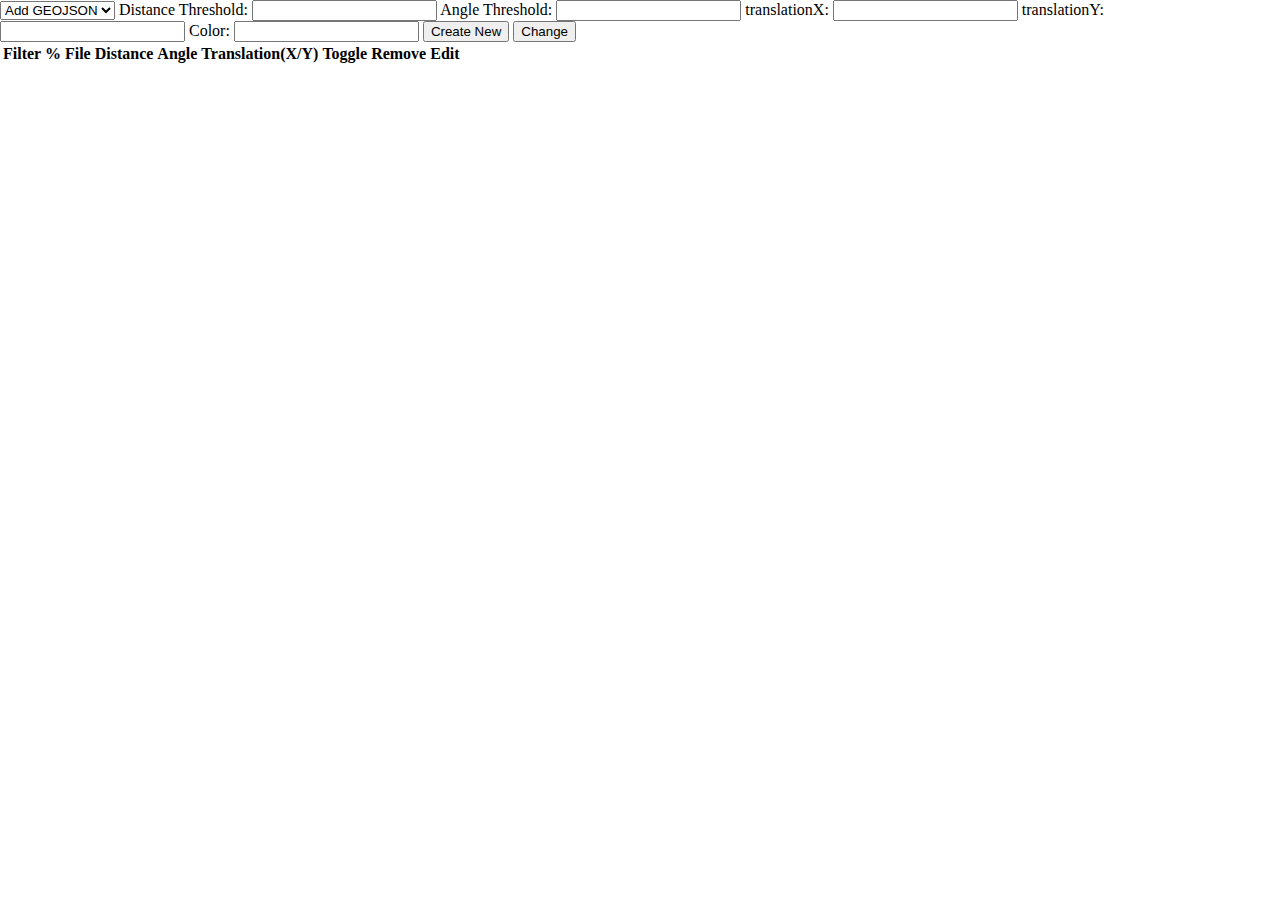
==== work.html @ d537c366 "Add files via upload" ====
<!DOCTYPE html>
<html>
<head>
<meta charset="utf-8">
<title>Work</title>
<meta name="viewport" content="initial-scale=1,maximum-scale=1,user-scalable=no">
<link rel="icon" type="image/png" href="TCTLOGO.png" sizes="32x32" />

<link href="https://api.mapbox.com/mapbox-gl-js/v2.15.0/mapbox-gl.css" rel="stylesheet">
<script src="https://api.mapbox.com/mapbox-gl-js/v2.15.0/mapbox-gl.js"></script>
<script src = "allgeo.js"></script>
<script src = "Algo.js"></script>
<script src = "MapFunctions.js"></script>

<style>
body { margin: 0; padding: 0; }
#map { position: absolute; top: 0; bottom: 0; width: 100%; }
#commands {
        position: relative;
        top: 0;
        bottom: 0;
        width: 100%;
      }
.popup-container {
  display: none;
  position: fixed;
  top: 0;
  left: 0;
  width: 100%;
  height: 100%;
  background-color: rgba(0, 0, 0, 0.5);
  z-index: 999;
}

.popup {
  width: 400px;
  height: 450px;
  background-color: #fff;
  padding: 10px;
  position: absolute;
  top: 50%;
  left: 50%;
  transform: translate(-50%, -50%);
}
.buttons {
  text-align: center;
  margin-top: 5px;
}
#enterGeo {
    width: 350px;
    height: 300px;
    resize: vertical;
    resize: none;
}

</style>

</head>
<body>
    <div id="map">
        <div id = "commands">
        <select id = file onchange = "addPopUp()"> 
            <option value="create">Add GEOJSON</option>
        </select>
        <label for="dist">Distance Threshold:</label>
        <input type="text" id="dist" name="dist"> 
        <label for="angle">Angle Threshold:</label>
        <input type="text" id="angle" name="angle"> 
        <label for="translationX">translationX:</label>
        <input type="text" id="translationX" name="translationX"> 
        <label for="translationY">translationY:</label>
        <input type="text" id="translationY" name="translationY"> 
        <label for="color">Color:</label>
        <input type="text" id="color" name="color"> 
         <!-- <label for="color">Color:</label>
        <input type="text" id="color" name="color"> -->
        <button onclick="createNew()">Create New</button>
        <button id = "change" onclick = "change()""> Change </button>
        <table id = "datatable">
            <tr>
              <th>Filter %</th>
              <th>File</th>
              <th>Distance</th>
              <th>Angle</th>
              <th>Translation(X/Y)</th>
              <th>Toggle</th>
              <th>Remove</th>
              <th>Edit</th>
            </tr>
          </table> 
    </div>
    <div id="popupContainer" class="popup-container">
        <div class="popup">
          <h2>Create a new GEOJSON:</h2>
            <label>Enter Name:</label>
            <input type="text" id="geoName" name="geoName">
            <br><br>
            <label>Enter GEOJSON Data</label>
            <textarea id="enterGeo" name="enterGeo"></textarea>
          <div class="buttons">
            <button id = "cancel" onclick="cancelPopup()">Cancel</button>
            <button id = "submit" onclick="submitPopup()">Submit</button>
          </div>
        </div>
      </div>
      
</div>

<script>

//set up the mapbox map
mapboxgl.accessToken = 'pk.eyJ1Ijoic2FtYXJudyIsImEiOiJjbGl1c2F1dDAwOW02M3BueTJwdDViNHY4In0.5F8W4nYLQk7H0xjRONCGkw';
const map = new mapboxgl.Map({
    container: 'map', // container ID
    // Choose from Mapbox's core styles, or make your own style with Mapbox Studio
    style: 'mapbox://styles/mapbox/streets-v12', // style URL
    center: [-70.05, 41.99], // starting position [lng, lat]
    zoom: 14.5 // starting zoom
});

//put the table and the text fields above the map so they're visible
document.getElementById('map').style.zIndex = '0';
document.getElementById('commands').style.zIndex = '999';
document.getElementById('datatable').style.zIndex = '1000';

//function to give an array with the values of the textfields
function gatherFields(){
    var fields = new Array(6);
    fields[0] = document.getElementById('dist').value
    fields[1] = document.getElementById('angle').value;
    fields[2] = document.getElementById('translationX').value;
    fields[3] = document.getElementById('translationY').value;
    fields[4] = document.getElementById('color').value;
    fields[5] = document.getElementById("file").value;
    var drop = document.getElementById("file");
    var fileName = drop.options[drop.selectedIndex].textContent;
    fields[6] = fileName+"_d"+fields[0]+"_a"+fields[1]+"_tx"+fields[2]+"_ty"+fields[3]+"_c"+fields[4];
    return fields;
}


//initiate the map once its loaded
document.getElementById("change").style.display = "none";
var dropdown = document.getElementById("file");
var option = document.createElement("option");
option.text = "keezer";
option.value = JSON.stringify(keezer);
dropdown.options.add(option,dropdown.options.length-1);
//var option2 = document.createElement("option");
//option2.text = "twine";
//option2.value = JSON.stringify(twine);
//file.options.add(option2,file.options.length-1);
//file.options.add(option2,file.options.length-1);
dropdown.selectedIndex = 0;
map.on('load', function() {
    setUpTrails(map);
}
);

//function for when they enter a new trail modification
function createNew(){
    var fields = gatherFields();
    addlay(translate(fields[2],fields[3],reduce(JSON.parse(fields[5]),fields[1],fields[0])),map,fields[6],fields[4]);
}

//if any of the toggle buttons are pressed it goes here and the event tells
//the function which button was pressed and that toggles is on or off
function toggle(event){
    var layerId = event.target.id.substring(0, event.target.id.length - 3);
    if (event.target.innerHTML=="Show"){
        event.target.textContent = "Hide";
        map.setLayoutProperty(layerId, 'visibility', 'visible');
    }
    else{
        map.setLayoutProperty(layerId, 'visibility', 'none');
        event.target.textContent = "Show";
    }
}

function remove(event){
    var index = event.target.parentNode.parentNode.rowIndex-1;
    document.getElementById("datatable").deleteRow(index+1); //heading is 0th index
    map.removeLayer(layers[index].id);
    map.removeSource(layers[index].id);
    layers.splice(index,1);
    if (document.getElementById("change").style.display =="block"){
        document.getElementById("change").style.display = "none";
    }
}

//give it global scope so can do the change knowing the label.
var curIndex;
function promptChange(event){
    curIndex = event.target.parentNode.parentNode.rowIndex-1;
    var curLayerId = layers[curIndex].id;
    document.getElementById("change").style.display = "block";

    var info = getInfo(curLayerId);
    document.getElementById("dist").value = info[2];
    document.getElementById("angle").value = info[3];
    document.getElementById("translationX").value = info[4].substring(0,info[4].indexOf("/"));
    document.getElementById("translationY").value = info[4].substring(info[4].indexOf("/")+1);
    document.getElementById("color").value = info[5];
    var dropdown = document.getElementById("file");
    for (var i = 0; i < dropdown.options.length; i++) {
        if (dropdown.options[i].textContent == info[1]) {
    dropdown.selectedIndex = i;
    break; 
  }
}
}

function change(){
    document.getElementById("change").style.display = "none";
    map.removeLayer(layers[curIndex].id);
    map.removeSource(layers[curIndex].id);
    fields = gatherFields();
    layers.splice(curIndex,1,createLayerClass(translate(fields[2],fields[3],reduce(JSON.parse(fields[5]),fields[1],fields[0])),map,fields[6],fields[4]));
    map.addLayer(layers[curIndex]);
    var info = getInfo(fields[6]);
    var row = document.getElementById("datatable").rows[curIndex+1];
    for (var i =0; i<8; i++){
        if (i<5){
            row.cells[i].innerHTML = info[i];
            row.cells[i].style.color = info[5];
        }
        else{
            row.cells[i].querySelector("button").style.color = info[5];
        }
    }
    row.cells[5].querySelector("button").id = fields[6]+"tog";
    row.cells[6].querySelector("button").id = fields[6]+"rem";
    row.cells[7].querySelector("button").id = fields[6]+"edit";
}


function addPopUp() {
    if (document.getElementById("file").value != "create"){
        return
    }
  var popupContainer = document.getElementById("popupContainer");
  popupContainer.style.display = "block";
  var input = document.getElementById("enterGeo");
}

function cancelPopup() {
  document.getElementById("popupContainer").style.display = "none";
  document.getElementById("file").selectedIndex=0;
}

function submitPopup() {
  var popupContainer = document.getElementById("popupContainer");
  popupContainer.style.display = "none";
  var option = document.createElement("option");
  var json = JSON.parse(document.getElementById("enterGeo").value)
  option.value = JSON.stringify(json);
  option.text = document.getElementById("geoName").value;
  document.getElementById("file").options.add(option,file.options.length-1);
  document.getElementById("file").selectedIndex = document.getElementById("file").selectedIndex-1;
  addlay(JSON.parse(option.value).features[0].geometry.coordinates[0],map,option.text+"_d--_a--_tx--_ty--_c#00f","#00f");
}
</script>
 
</body>
</html>
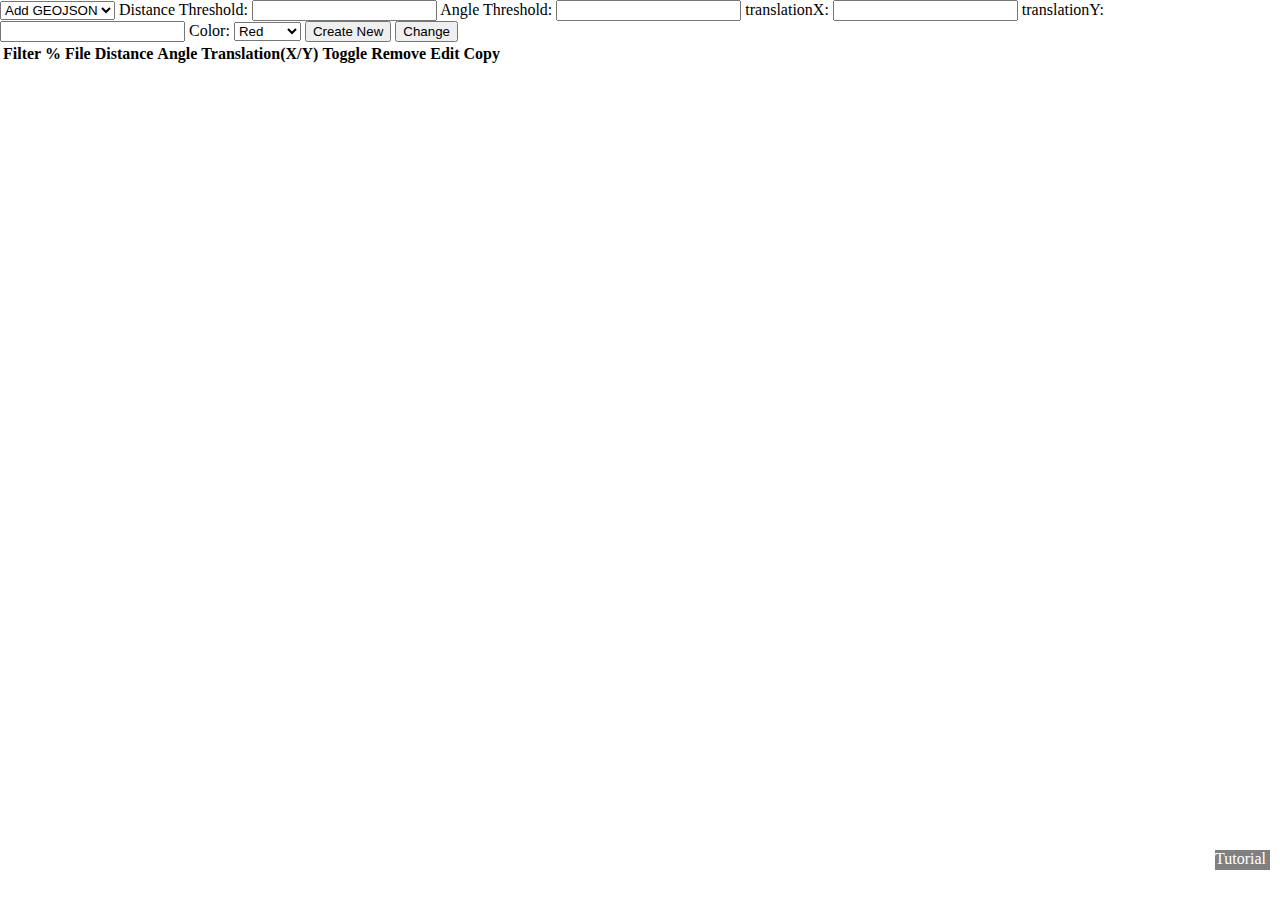
==== commit bc2adc02: "Add files via upload" ====
--- a/work.html
+++ b/work.html
@@ -52,6 +52,50 @@
     resize: vertical;
     resize: none;
 }
+#error-message {
+  display: none;
+  position: fixed;
+  top: 50%;
+  left: 50%;
+  transform: translate(-50%, -50%);
+  background-color: red;
+  color: white;
+  padding: 10px;
+  border-radius: 4px;
+}
+#infoButton {
+      position: fixed;
+      bottom: 30px;
+      right: 10px;
+      width: 55px;
+      height: 20px;
+      cursor: pointer;
+      z-index: 1000;
+      background-color: gray;
+      color: white;
+      font-size: medium;
+}
+#infoPopup {
+      display: none;
+      position: fixed;
+      bottom: 70px;
+      right: 10px;
+      width: 400px;
+      height: 320px;
+      background-color: white;
+      padding: 20px;
+      border: 1px solid #ccc;
+      border-radius: 5px;
+      box-shadow: 0px 0px 5px rgba(0, 0, 0, 0.3);
+      z-index: 1000;
+    }
+    #popupContent {
+      margin-bottom: 10px;
+    }
+    #closeButton {
+      display: block;
+      margin: 0 auto;
+    }
 
 </style>
 
@@ -63,7 +107,7 @@
             <option value="create">Add GEOJSON</option>
         </select>
         <label for="dist">Distance Threshold:</label>
-        <input type="text" id="dist" name="dist"> 
+        <input type="text" id="distance" name="distance"> 
         <label for="angle">Angle Threshold:</label>
         <input type="text" id="angle" name="angle"> 
         <label for="translationX">translationX:</label>
@@ -71,11 +115,17 @@
         <label for="translationY">translationY:</label>
         <input type="text" id="translationY" name="translationY"> 
         <label for="color">Color:</label>
-        <input type="text" id="color" name="color"> 
-         <!-- <label for="color">Color:</label>
-        <input type="text" id="color" name="color"> -->
+        <select id = "color"> 
+            <option value = "red">Red</option>
+            <option value = "orange">Orange</option>
+            <option value = "green">Green</option>
+            <option value = "blue">Blue</option>
+            <option value = "purple">Purple</option>
+            <option value = "black">Black</option>
+        </select>
+        <!-- <input type="text" id="color" name="color">-->
         <button onclick="createNew()">Create New</button>
-        <button id = "change" onclick = "change()""> Change </button>
+        <button id = "change" onclick = "change()"> Change </button>
         <table id = "datatable">
             <tr>
               <th>Filter %</th>
@@ -86,9 +136,11 @@
               <th>Toggle</th>
               <th>Remove</th>
               <th>Edit</th>
+              <th>Copy</th>
             </tr>
           </table> 
     </div>
+    <div id="error-message"></div>
     <div id="popupContainer" class="popup-container">
         <div class="popup">
           <h2>Create a new GEOJSON:</h2>
@@ -103,7 +155,22 @@
           </div>
         </div>
       </div>
-      
+      <div id="infoPopup">
+        <div id="popupContent">
+          <h2>Tutorial</h2>
+          <p>Use this to modify trails. Use the distance and angle thresholds to modify the trails such that for every 
+            coordinate in the trail, if it is closer than your distance threshold (in degrees of latitude and longitude) 
+            and the angle formed by the point and the one before and after is greater than the angle threshold (in radians)
+            then it will eliminate the point to clean up the trail. Additionaly the value in translation X and Y will translate
+            the trail that many degrees of latitude or longitude. You can add trails using the drop down at the top and selecting 
+            add GeoJSON and then inputting your own geojson which will then add a baseline version of it in Blue. Then to modify
+            different geoJSONS you can toggle them in the dropdown and you can edit toggle or remove any trail modifications 
+            using the table, or click copy to copy a geoJSON of the modification to your clipboard.
+          </p>
+        </div>
+        <button id="closeButton" onclick="closeTutorial()">Close</button>
+      </div>
+      <label id="infoButton" onclick="openTutorial()">Tutorial</label>
 </div>
 
 <script>
@@ -122,11 +189,29 @@
 document.getElementById('map').style.zIndex = '0';
 document.getElementById('commands').style.zIndex = '999';
 document.getElementById('datatable').style.zIndex = '1000';
+document.getElementById('error-message').style.zIndex = '1001';
 
 //function to give an array with the values of the textfields
 function gatherFields(){
+    //ensure valid entries
+    if (document.getElementById("distance").value=="" || isNaN(document.getElementById("distance").value)){
+        printError("Distance Threshold: is not valid");
+        return new Array(0);
+    }
+    if (document.getElementById("angle").value=="" || isNaN(document.getElementById("angle").value)){
+        printError("Angle Threshold: is not valid");
+        return new Array(0);
+    }
+    if (document.getElementById("translationX").value=="" || isNaN(document.getElementById("translationX").value)){
+        printError("translation x: is not valid");
+        return new Array(0);
+    }
+    if (document.getElementById("translationY").value==""  || isNaN(document.getElementById("translationY").value)){
+        printError("translation x: is not valid");
+        return new Array(0);
+    }
     var fields = new Array(6);
-    fields[0] = document.getElementById('dist').value
+    fields[0] = document.getElementById('distance').value
     fields[1] = document.getElementById('angle').value;
     fields[2] = document.getElementById('translationX').value;
     fields[3] = document.getElementById('translationY').value;
@@ -160,7 +245,15 @@
 //function for when they enter a new trail modification
 function createNew(){
     var fields = gatherFields();
-    addlay(translate(fields[2],fields[3],reduce(JSON.parse(fields[5]),fields[1],fields[0])),map,fields[6],fields[4]);
+    if (fields.length ==0){
+        return;
+    }
+    if (validEnter(fields[6])){
+        addlay(translate(fields[2],fields[3],reduce(JSON.parse(fields[5]),fields[1],fields[0])),map,fields[6],fields[4]);
+    }
+    else{
+        printError("This trail modifcation already exists");
+    }
 }
 
 //if any of the toggle buttons are pressed it goes here and the event tells
@@ -196,7 +289,7 @@
     document.getElementById("change").style.display = "block";
 
     var info = getInfo(curLayerId);
-    document.getElementById("dist").value = info[2];
+    document.getElementById("distance").value = info[2];
     document.getElementById("angle").value = info[3];
     document.getElementById("translationX").value = info[4].substring(0,info[4].indexOf("/"));
     document.getElementById("translationY").value = info[4].substring(info[4].indexOf("/")+1);
@@ -211,15 +304,22 @@
 }
 
 function change(){
+    fields = gatherFields();
+    if (fields.length==0){
+        return;
+    }
+    if (!validEnter(fields[6])){
+        printError("This trail modifcation already exists");
+        return;
+    }
     document.getElementById("change").style.display = "none";
     map.removeLayer(layers[curIndex].id);
     map.removeSource(layers[curIndex].id);
-    fields = gatherFields();
     layers.splice(curIndex,1,createLayerClass(translate(fields[2],fields[3],reduce(JSON.parse(fields[5]),fields[1],fields[0])),map,fields[6],fields[4]));
     map.addLayer(layers[curIndex]);
     var info = getInfo(fields[6]);
     var row = document.getElementById("datatable").rows[curIndex+1];
-    for (var i =0; i<8; i++){
+    for (var i =0; i<9; i++){
         if (i<5){
             row.cells[i].innerHTML = info[i];
             row.cells[i].style.color = info[5];
@@ -231,12 +331,13 @@
     row.cells[5].querySelector("button").id = fields[6]+"tog";
     row.cells[6].querySelector("button").id = fields[6]+"rem";
     row.cells[7].querySelector("button").id = fields[6]+"edit";
+    row.cells[8].querySelector("button").id = fields[6]+"copy";
 }
 
 
 function addPopUp() {
     if (document.getElementById("file").value != "create"){
-        return
+        return;
     }
   var popupContainer = document.getElementById("popupContainer");
   popupContainer.style.display = "block";
@@ -250,14 +351,78 @@
 
 function submitPopup() {
   var popupContainer = document.getElementById("popupContainer");
-  popupContainer.style.display = "none";
+  if (document.getElementById("geoName").value==""){
+    printError("Enter Name: is empty");
+    return;
+  }
+  try{
+    var json = JSON.parse(document.getElementById("enterGeo").value);
+    json.features[0].geometry.coordinates[0]
+  }
+  catch(error){
+    printError("Not a valid GEOJSON. Here is a sample valid GEOJSON");
+    document.getElementById("enterGeo").value = JSON.stringify(example);
+    return;
+  }
   var option = document.createElement("option");
-  var json = JSON.parse(document.getElementById("enterGeo").value)
+  for (var i=0; i<document.getElementById("file").options.length-1; i++){
+    if (document.getElementById("file").options[i].value == JSON.stringify(json)){
+        printError("That GEOJSON already exists");
+        return;
+    }
+    if (document.getElementById("file").options[i].textContent == document.getElementById("geoName").value){
+        printError("That name already exists");
+        return;
+    }
+  }
   option.value = JSON.stringify(json);
   option.text = document.getElementById("geoName").value;
+  popupContainer.style.display = "none";
   document.getElementById("file").options.add(option,file.options.length-1);
   document.getElementById("file").selectedIndex = document.getElementById("file").selectedIndex-1;
   addlay(JSON.parse(option.value).features[0].geometry.coordinates[0],map,option.text+"_d--_a--_tx--_ty--_c#00f","#00f");
+}
+
+//checks if string is empty and prints an error if it is
+function empty(field){
+    return field.value=="";
+}
+
+function printError(message){
+    var errorMessage = document.getElementById('error-message');
+  errorMessage.innerText = message;
+  errorMessage.style.display = 'block';
+
+  setTimeout(function() {
+    errorMessage.style.display = 'none';
+  }, 3000); // Display for 3 seconds (3000 milliseconds)
+}
+
+function useSattellite() {
+     // map.setStyle('mapbox://styles/mapbox/streets-v11'); // Switch to map view
+      //map.setStyle('mapbox://styles/mapbox/satellite-v9'); // Switch to satellite view
+      map.setStyle('mapbox://styles/mapbox/satellite-streets-v11');
+  }
+  function openTutorial() {
+      document.getElementById('infoPopup').style.display = 'block';
+    }
+
+    function closeTutorial() {
+      document.getElementById('infoPopup').style.display = 'none';
+    }
+    
+    
+function copy(event){
+    var index = event.target.parentNode.parentNode.rowIndex-1;
+    console.log(window.layers[index].source.data.geometry.coordinates.length/324);
+    var jsonString = JSON.stringify(example).substring(0,110)+JSON.stringify(window.layers[index].source.data.geometry.coordinates)+JSON.stringify(example).substring(147)
+    navigator.clipboard.writeText(jsonString)
+      .then(function() {
+        
+      })
+      .catch(function(error) {
+        printError("Unable to Copy to Clip Board")
+      });
 }
 </script>
  
